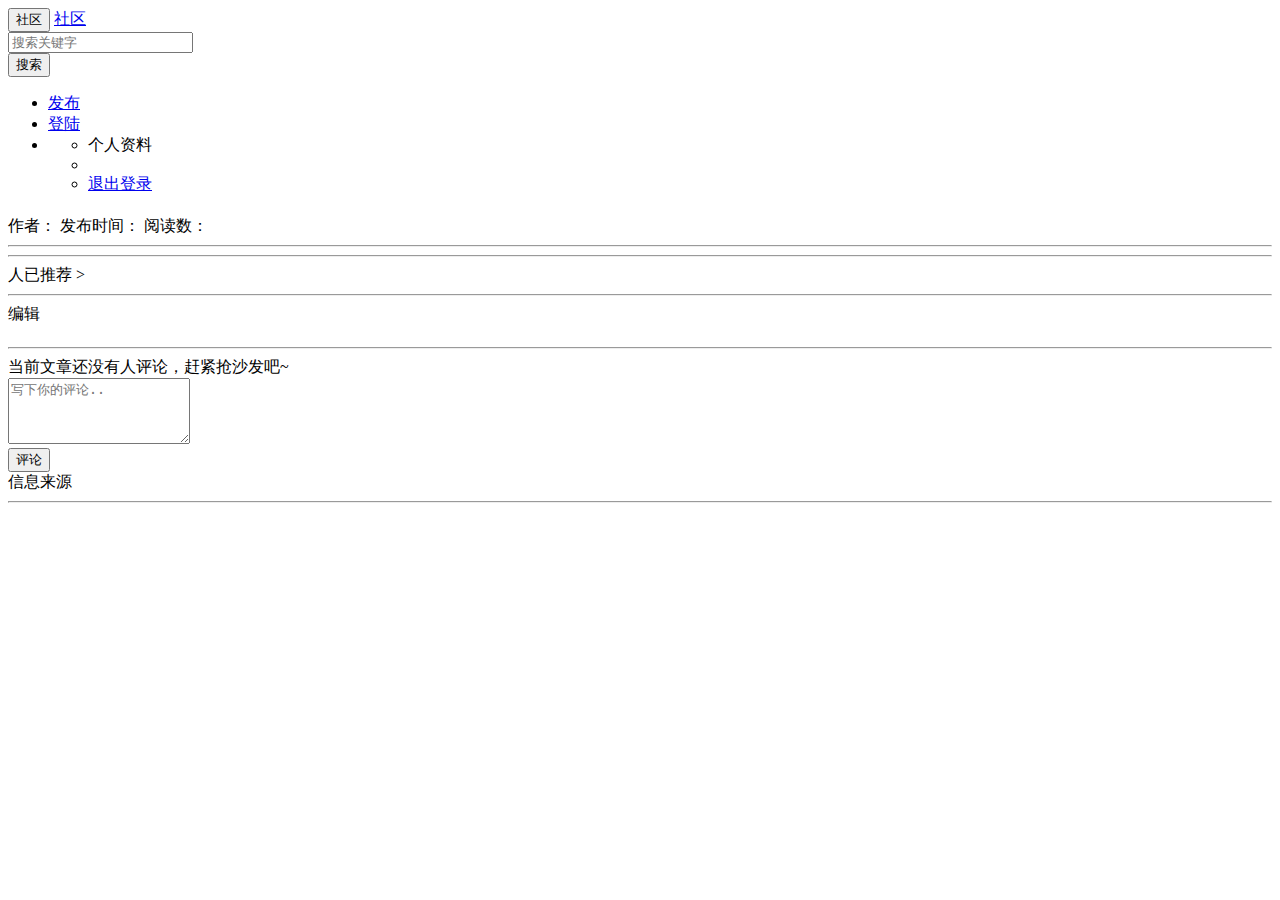
==== src/main/resources/static/article.html @ ea1d4ec0 "repository层重构 用户主页完成" ====
<!DOCTYPE html>
<html lang="en">
<head>
    <meta http-equiv="Content-Type" content="text/html" charset="UTF-8">
    <title></title>
    <link rel="stylesheet" href="/css/bootstrap.min.css"/>
    <link rel="stylesheet" href="/css/bootstrap-theme.min.css"/>
    <link rel="stylesheet" href="/css/community.css"/>
    <script src="/js/jquery-3.4.1.min.js" type="text/javascript"></script>
    <script src="/js/vue.js" type="text/javascript"></script>
    <script src="/js/axios.min.js" type="text/javascript"></script>
    <script src="/js/bootstrap.min.js"></script>
</head>
<body>

<div id="app">
    <!--导航栏-->
    <nav class="navbar navbar-default">
        <div class="container-fluid">
            <div class="navbar-header"> <!--首页跳转-->
                <button type="button" class="navbar-toggle collapsed" data-toggle="collapse"
                        data-target="#bs-example-navbar-collapse-1" aria-expanded="false">
                    <span class="sr-only">社区</span>
                </button>
                <a class="navbar-brand" href="/">社区</a>
            </div>

            <div class="collapse navbar-collapse" id="bs-example-navbar-collapse-1">
                <form class="navbar-form navbar-left">
                    <div class="form-group">
                        <input type="text" class="form-control" placeholder="搜索关键字">
                    </div>
                    <button type="submit" class="btn btn-default">搜索</button>
                </form>


                <ul class="nav navbar-nav navbar-right">
                    <li><a href="/edit">发布</a></li>
                    <li><a href="/sign_in.html" v-show="loginCode != 200">登陆</a></li>
                    <li class="dropdown" v-show="loginCode === 200">
                        <a href="#" class="dropdown-toggle" data-toggle="dropdown" role="button"
                           aria-haspopup="true" aria-expanded="false">
                            <span v-text="user != null ? user.name : ''"></span>
                            <span class="caret"></span>
                        </a>
                        <ul class="dropdown-menu">
                            <li><a :href="loginCode === 200?'/u/' + user.id : ''">个人资料</a></li>
                            <li role="separator" class="divider"></li>
                            <li><a href="/logout">退出登录</a></li>
                        </ul>
                    </li>
                </ul>
            </div>
        </div>
    </nav>

    <!--详情-->
    <div class="aw-container-wrap">
        <div class="container-fluid">
            <div class="row">
                <div class="col-md-9">
                    <div class="article-detail">
                        <div class="mod-header">
                            <h1 class="mod-header-title" v-text="article.title"></h1>
                            <div class="list-meta">
                                作者：<span class="content-creator"><a
                                    :href="'/u/' + creator.id" v-text="creator.name"></a></span>
                                发布时间：<span class="meta-content" v-text="article.gmtModified"> </span>
                                阅读数：<span class="meta-content" v-text="article.viewCount"></span>
                            </div>
                            <hr>
                        </div>
                        <div class="mod-body">
                            <div class="markitup-box" v-text="article.description"></div>
                        </div>
                        <div class="mod-footer">
                            <hr>
                            <div class="favor-action">
                                <div :class="['favor-icon', {'active' : article.favorState}]"
                                     @click="clickFavorIcon($event)">
                                    <span class="glyphicon glyphicon-heart-empty" aria-hidden="true"></span>
                                </div>
                                <span class="favor-num" v-text="article.likeCount"></span>
                                <span>  人已推荐 > </span>
                            </div>
                            <hr>
                            <a :href="'/edit/' + article.id" class="article-menu"
                               v-if="user != null && creator.token == user.token">
                                <span class="glyphicon glyphicon-edit" aria-hidden="true">编辑</span>
                            </a>
                        </div>
                    </div>
                    <div class="article-comment">
                        <div class="mod-header comment-count">
                            <h4 v-text="article.commentCount + '个回复'"></h4>
                        </div>
                        <div id="comment" class="mod-body comment-body">
                            <div v-if="article.comments" v-for="(comment, index) in article.comments" :id="'comment-' + comment.id">
                                <div class="comment-commentator">
                                    <a :href="'/u/' + comment.commentator.id" class="commentator-a"
                                       v-text="comment.commentator.name"></a>
                                </div>
                                <div class="comment-otherInfo">
                                    <span class="meta-content" v-text="(index + 1) + '楼'"></span>
                                    <span v-text="comment.gmtCreated"></span>
                                </div>
                                <div class="comment-content" v-text="comment.content"></div>
                                <div class="comment-actions" @click="addCommentRecord($event, index)">
                                    <span :class="{'active': comment.favorState}">
                                        <span class="glyphicon glyphicon-thumbs-up comment-action" aria-hidden="true"></span>
                                        <span v-text="comment.likeCount ? comment.likeCount : '赞'"></span>
                                    </span>
                                </div>
                                <hr>
                            </div>
                            <div v-if="!article.comments" class="comment-presentation">当前文章还没有人评论，赶紧抢沙发吧~</div>
                        </div>
                    </div>
                    <div class="article-reply-box">
                        <div class="mod-header">
                            <label v-text="user !== null ? '用户：'  + user.name : '评论功能需要登陆'"></label>
                        </div>
                        <div class="mod-body">
                            <form>
                                <div class="form-group comment-area">
                                    <textarea class="form-control" rows="4" v-model="replyContent"
                                              placeholder="写下你的评论.."></textarea>
                                </div>
                                <button type="button" class="btn btn-success btn-edit-summit" @click="publish">评论
                                </button>
                            </form>
                        </div>
                    </div>
                </div>
                <div class="col-md-3 aw-side-bar">
                    <div class="aw-mod">
                        <div class="aw-head">信息来源</div>
                        <div class="aw-user-name" v-text="creator.name"></div>
                        <hr>
                    </div>
                </div>
            </div>
        </div>
    </div>
</div>


<script>

    var app = new Vue({
        el: "#app",
        data: {
            loginCode: '',
            user: '',
            article: '',
            creator: '',
            replyContent: '',
            commentClickCounter: {},
            mainClickCount: 0
        },
        methods: {
            getLoginInfo: function () {
                let that = this;
                axios.get("http://localhost:8080/test_login", {}).then(function (response) {
                    that.loginCode = response.data.code;
                    that.user = response.data.rsData;
                });
            },

            getArticle: function () {
                let url = 'http://localhost:8080/article/' + window.location.pathname.split('/')[2];
                let that = this;
                axios.get(url, {}).then(function (response) {
                    if (response.data.code !== 200) {
                        window.location.href = "/error.html?" + response.data.code + "&" + response.data.message;
                    } else {
                        that.article = response.data.rsData;
                        that.creator = response.data.rsData.creator;
                        document.title = that.article.title;
                    }
                });
            },

            publish: function () {
                if (this.user == null || this.user === '') {
                    alert("用户未登录，请登录后重试！");
                    return;
                }
                if (this.replyContent === '') {
                    alert("内容不能为空！");
                    return;
                }
                let param = {
                    "articleId": this.article.id,
                    "commentator": this.user.id,
                    "content": this.replyContent
                };
                axios.post("http://localhost:8080/publish/comment", param).then(function (response) {
                    if (response.data.code === 200) {
                        window.location.reload();
                    } else {
                        alert(response.data.message)
                    }
                });
            },

            beforeunloadFn:async function () {
                let records = [];
                for (let index in this.commentClickCounter) {
                    if (this.commentClickCounter[index] & 1) {// 过滤非单数的操作
                        records.push({
                            "commentId": this.article.comments[index].id, 
                            "state": (this.article.comments[index].favorState + 1) & 1
                        })
                    }
                }
                let stateChange = this.mainClickCount & 1;
                if (records.length !== 0 || stateChange !== 0) {
                    let param = {
                        "articleId": this.article.id,
                        "records": records,
                        "favorState": stateChange === 0 ? null : (this.article.favorState + 1) & 1
                    };
                    await axios.post("http://localhost:8080/favor-confirm", param).then(function (response) {
                        if (response.data.code !== 200) {
                            alert(response.data.message);
                        }
                    })
                }
                localStorage[1] = 1;
            },

            loginInterceptor: function () {
                if (!this.user) {
                    let confirm = window.confirm("该操作需要登陆。需要跳转到登录页吗？");
                    if (confirm) {
                        window.location.href = "/sign_in.html";
                    }
                    return confirm;
                }
                return true;
            },

            /**
             * 点击评论点赞按钮触发事件
             * @param e
             * @param index
             * @detail record的"clickCount"字段表示点赞与否的状态(0或1)
             */
            addCommentRecord: function (e, index) {
                if (!this.loginInterceptor()) {
                    return;
                }
                if (this.commentClickCounter.hasOwnProperty(index)) {
                    this.commentClickCounter[index] += 1;
                } else {
                    this.commentClickCounter[index] = 1;
                }
                let likeCountTag = e.currentTarget.firstChild.children[1];
                if (e.currentTarget.firstChild.className) {
                    e.currentTarget.firstChild.className = '';
                    likeCountTag.innerText = parseInt(likeCountTag.innerText) - 1;
                } else {
                    e.currentTarget.firstChild.className = 'active';
                    likeCountTag.innerText = likeCountTag.innerText !== "赞" ? parseInt(likeCountTag.innerText) + 1 : 1;
                }
            },
            
            /**
             * 点击文章点赞按钮触发事件
             * @param e
             */
            clickFavorIcon: function (e) {
                if (!this.loginInterceptor()) {
                    return;
                }
                this.mainClickCount += 1;
                if ((this.mainClickCount + this.article.favorState) & 1) {
                    e.currentTarget.classList.add('active');
                    e.currentTarget.nextElementSibling.innerText = parseInt(e.currentTarget.nextElementSibling.innerText) + 1;
                } else {
                    e.currentTarget.classList.remove('active');
                    e.currentTarget.nextElementSibling.innerText = parseInt(e.currentTarget.nextElementSibling.innerText) - 1;
                }
            }
        },
        created: function () {
            this.getArticle();
            this.getLoginInfo();
        },
        mounted: function () {
            window.addEventListener('beforeunload', this.beforeunloadFn);    //更新页面
            window.addEventListener('unload', this.beforeunloadFn);          //关闭页面  
        },
        destroy: function () {
            window.removeEventListener('beforeunload', this.beforeunloadFn);
            window.removeEventListener('unload', this.beforeunloadFn);
        }
    })


</script>

</body>
</html>
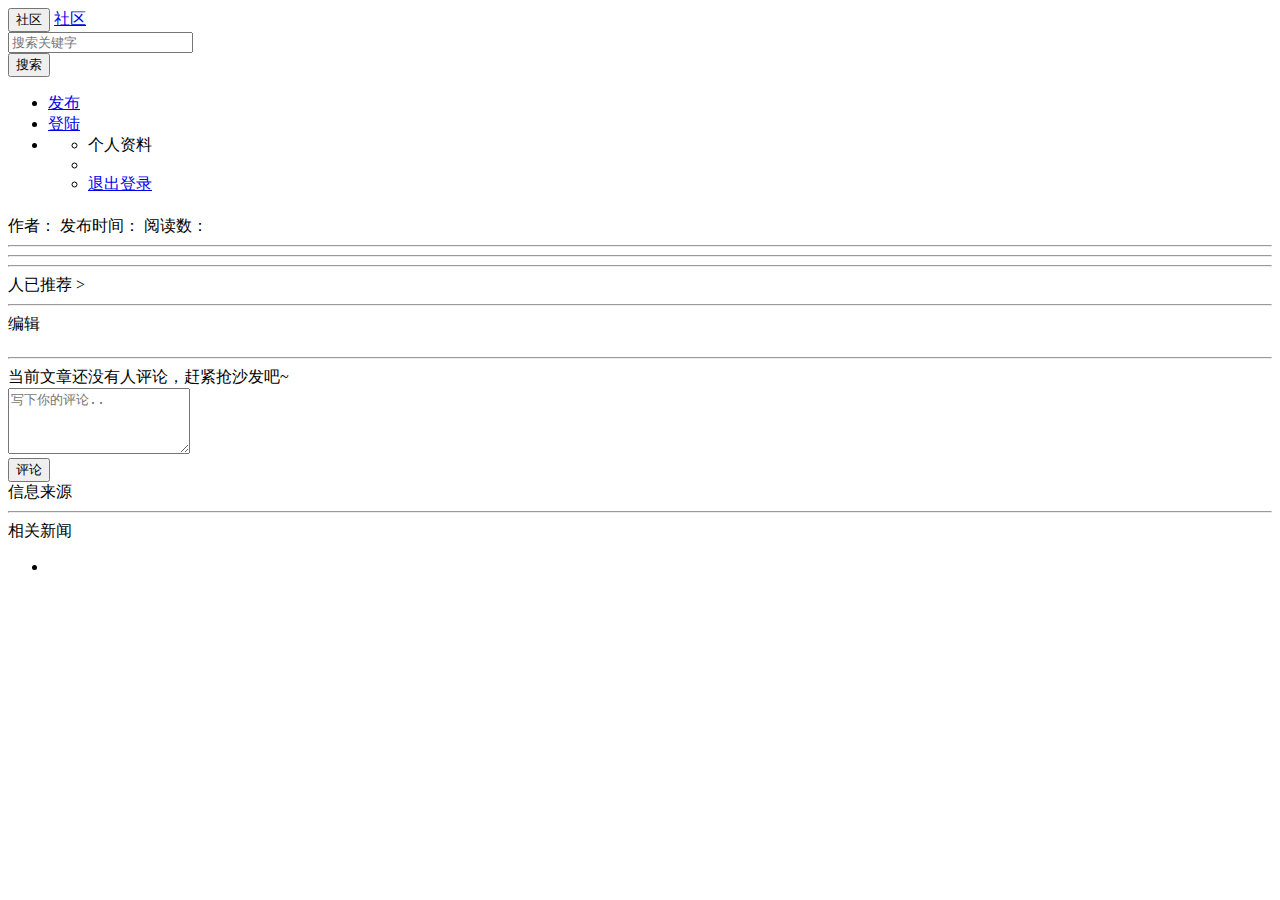
==== commit 43da6359: "标签库完成" ====
--- a/src/main/resources/static/article.html
+++ b/src/main/resources/static/article.html
@@ -15,7 +15,7 @@
 
 <div id="app">
     <!--导航栏-->
-    <nav class="navbar navbar-default">
+    <nav class="navbar navbar-default navbar-fixed-top">
         <div class="container-fluid">
             <div class="navbar-header"> <!--首页跳转-->
                 <button type="button" class="navbar-toggle collapsed" data-toggle="collapse"
@@ -69,6 +69,13 @@
                                 阅读数：<span class="meta-content" v-text="article.viewCount"></span>
                             </div>
                             <hr>
+                            <div class="article-tags">
+                                <span class="label label-info" v-for="(tag, index) in article.tags">
+                                    <span class="glyphicon glyphicon-tag" aria-hidden="true"></span>
+                                    <span v-text="tag"></span>
+                                </span>
+                            </div>
+                            <hr>
                         </div>
                         <div class="mod-body">
                             <div class="markitup-box" v-text="article.description"></div>
@@ -85,7 +92,7 @@
                             </div>
                             <hr>
                             <a :href="'/edit/' + article.id" class="article-menu"
-                               v-if="user != null && creator.token == user.token">
+                               v-if="user != null && creator.id == user.id">
                                 <span class="glyphicon glyphicon-edit" aria-hidden="true">编辑</span>
                             </a>
                         </div>
@@ -134,9 +141,21 @@
                 </div>
                 <div class="col-md-3 aw-side-bar">
                     <div class="aw-mod">
-                        <div class="aw-head">信息来源</div>
-                        <div class="aw-user-name" v-text="creator.name"></div>
-                        <hr>
+                        <div class="article-creator-info">
+                            <div class="aw-head">信息来源</div>
+                            <div class="aw-user-name" v-text="creator.name"></div>
+                            <hr>
+                        </div>
+                        <div class="article-related">
+                            <div class="aw-head">相关新闻</div>
+                            <div class="aw-body">
+                                <ul class="list-body">
+                                    <li v-for="(article, index) in article.relatedArticle">
+                                        <a :href="'/a/' + article[0]" v-text="article[1]" target="_blank"></a>
+                                    </li>
+                                </ul>
+                            </div>
+                        </div>
                     </div>
                 </div>
             </div>
@@ -227,7 +246,6 @@
                         }
                     })
                 }
-                localStorage[1] = 1;
             },
 
             loginInterceptor: function () {
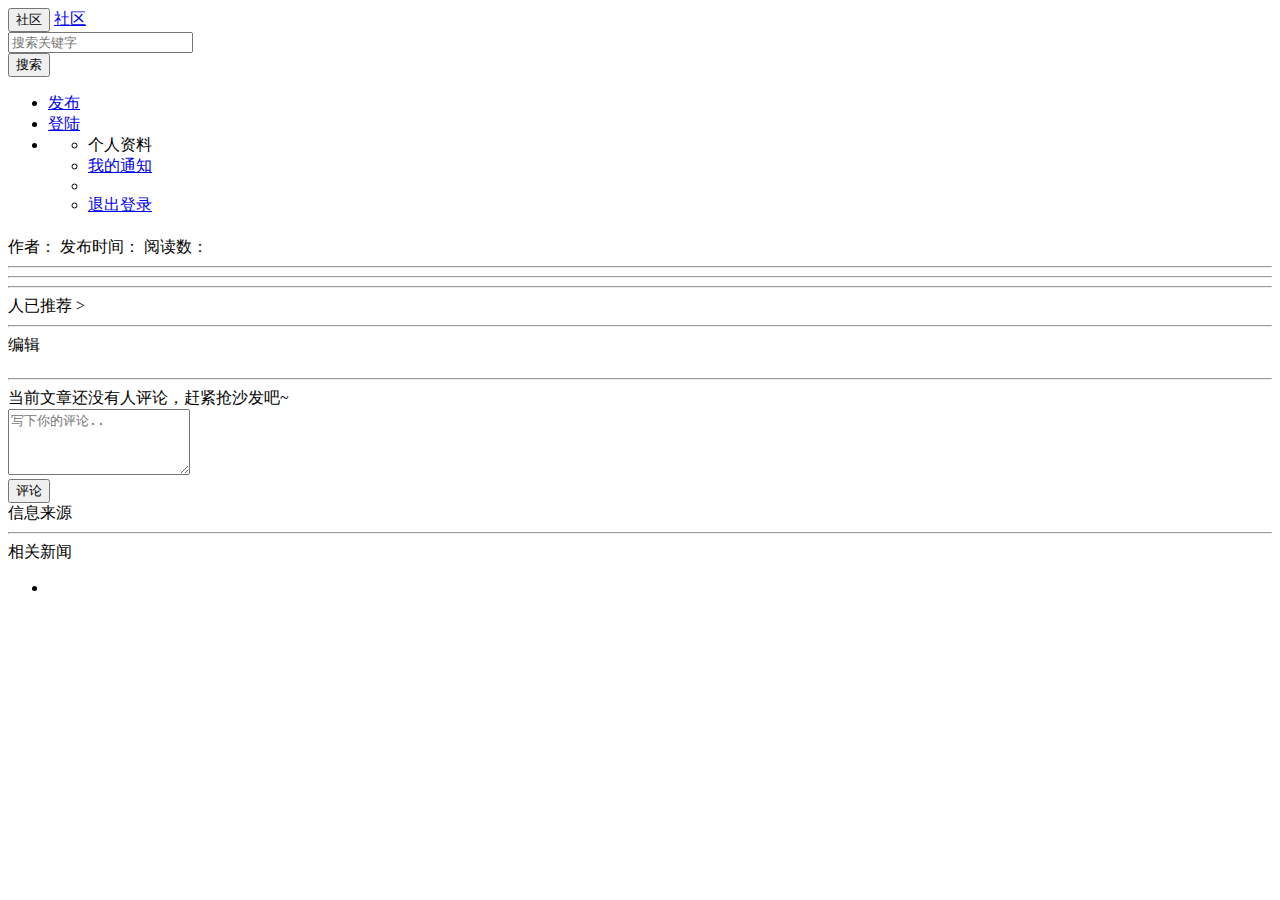
==== commit 397faea0: "通知修复" ====
--- a/src/main/resources/static/article.html
+++ b/src/main/resources/static/article.html
@@ -6,17 +6,21 @@
     <link rel="stylesheet" href="/css/bootstrap.min.css"/>
     <link rel="stylesheet" href="/css/bootstrap-theme.min.css"/>
     <link rel="stylesheet" href="/css/community.css"/>
+    <link rel="stylesheet" href="/css/editormd.preview.min.css"/>
     <script src="/js/jquery-3.4.1.min.js" type="text/javascript"></script>
     <script src="/js/vue.js" type="text/javascript"></script>
     <script src="/js/axios.min.js" type="text/javascript"></script>
     <script src="/js/bootstrap.min.js"></script>
+    <script src="/js/editormd.min.js"></script>
+    <script src="/js/lib/marked.min.js"></script>
+    <script src="/js/lib/prettify.min.js"></script>
 </head>
 <body>
 
 <div id="app">
     <!--导航栏-->
     <nav class="navbar navbar-default navbar-fixed-top">
-        <div class="container-fluid">
+        <div class="container-fluid ">
             <div class="navbar-header"> <!--首页跳转-->
                 <button type="button" class="navbar-toggle collapsed" data-toggle="collapse"
                         data-target="#bs-example-navbar-collapse-1" aria-expanded="false">
@@ -33,18 +37,18 @@
                     <button type="submit" class="btn btn-default">搜索</button>
                 </form>
 
-
                 <ul class="nav navbar-nav navbar-right">
                     <li><a href="/edit">发布</a></li>
                     <li><a href="/sign_in.html" v-show="loginCode != 200">登陆</a></li>
-                    <li class="dropdown" v-show="loginCode === 200">
+                    <li class="dropdown" v-if="loginCode === 200">
                         <a href="#" class="dropdown-toggle" data-toggle="dropdown" role="button"
                            aria-haspopup="true" aria-expanded="false">
-                            <span v-text="user != null ? user.name : ''"></span>
+                            <span v-text="user.name"></span>
                             <span class="caret"></span>
                         </a>
                         <ul class="dropdown-menu">
-                            <li><a :href="loginCode === 200?'/u/' + user.id : ''">个人资料</a></li>
+                            <li><a :href="'/u/' + user.id">个人资料</a></li>
+                            <li><a href="/my-notice/unread">我的通知 <span class="badge" v-text="unreadCount"></span></a></li>
                             <li role="separator" class="divider"></li>
                             <li><a href="/logout">退出登录</a></li>
                         </ul>
@@ -78,7 +82,9 @@
                             <hr>
                         </div>
                         <div class="mod-body">
-                            <div class="markitup-box" v-text="article.description"></div>
+                            <div class="markitup-box" id="article-view">
+                                <textarea id="description" style="display: none;"></textarea>
+                            </div>
                         </div>
                         <div class="mod-footer">
                             <hr>
@@ -165,7 +171,7 @@
 
 
 <script>
-
+    
     var app = new Vue({
         el: "#app",
         data: {
@@ -175,6 +181,7 @@
             creator: '',
             replyContent: '',
             commentClickCounter: {},
+            unreadCount: '',
             mainClickCount: 0
         },
         methods: {
@@ -183,9 +190,19 @@
                 axios.get("http://localhost:8080/test_login", {}).then(function (response) {
                     that.loginCode = response.data.code;
                     that.user = response.data.rsData;
+                    if (that.loginCode === 200) {
+                        that.getUnreadCount();
+                    }
                 });
             },
 
+            getUnreadCount: function () {
+                let that = this;
+                axios.get("http://localhost:8080/unreadCount", {}).then(function (response) {
+                    that.unreadCount = response.data;
+                })
+            },
+            
             getArticle: function () {
                 let url = 'http://localhost:8080/article/' + window.location.pathname.split('/')[2];
                 let that = this;
@@ -196,6 +213,8 @@
                         that.article = response.data.rsData;
                         that.creator = response.data.rsData.creator;
                         document.title = that.article.title;
+                        $('#description').val(response.data.rsData.description);
+                        editormd.markdownToHTML("article-view", {});
                     }
                 });
             },
@@ -212,7 +231,8 @@
                 let param = {
                     "articleId": this.article.id,
                     "commentator": this.user.id,
-                    "content": this.replyContent
+                    "content": this.replyContent,
+                    "author": this.creator.id
                 };
                 axios.post("http://localhost:8080/publish/comment", param).then(function (response) {
                     if (response.data.code === 200) {
@@ -228,7 +248,8 @@
                 for (let index in this.commentClickCounter) {
                     if (this.commentClickCounter[index] & 1) {// 过滤非单数的操作
                         records.push({
-                            "commentId": this.article.comments[index].id, 
+                            "commentId": this.article.comments[index].id,
+                            "commentator": this.article.comments[index].commentator.id,
                             "state": (this.article.comments[index].favorState + 1) & 1
                         })
                     }
@@ -237,8 +258,10 @@
                 if (records.length !== 0 || stateChange !== 0) {
                     let param = {
                         "articleId": this.article.id,
+                        "articleAuthor": this.creator.id,
                         "records": records,
-                        "favorState": stateChange === 0 ? null : (this.article.favorState + 1) & 1
+                        "favorState": stateChange === 0 ? null : (this.article.favorState + 1) & 1,
+                        "operator": this.user.id
                     };
                     await axios.post("http://localhost:8080/favor-confirm", param).then(function (response) {
                         if (response.data.code !== 200) {
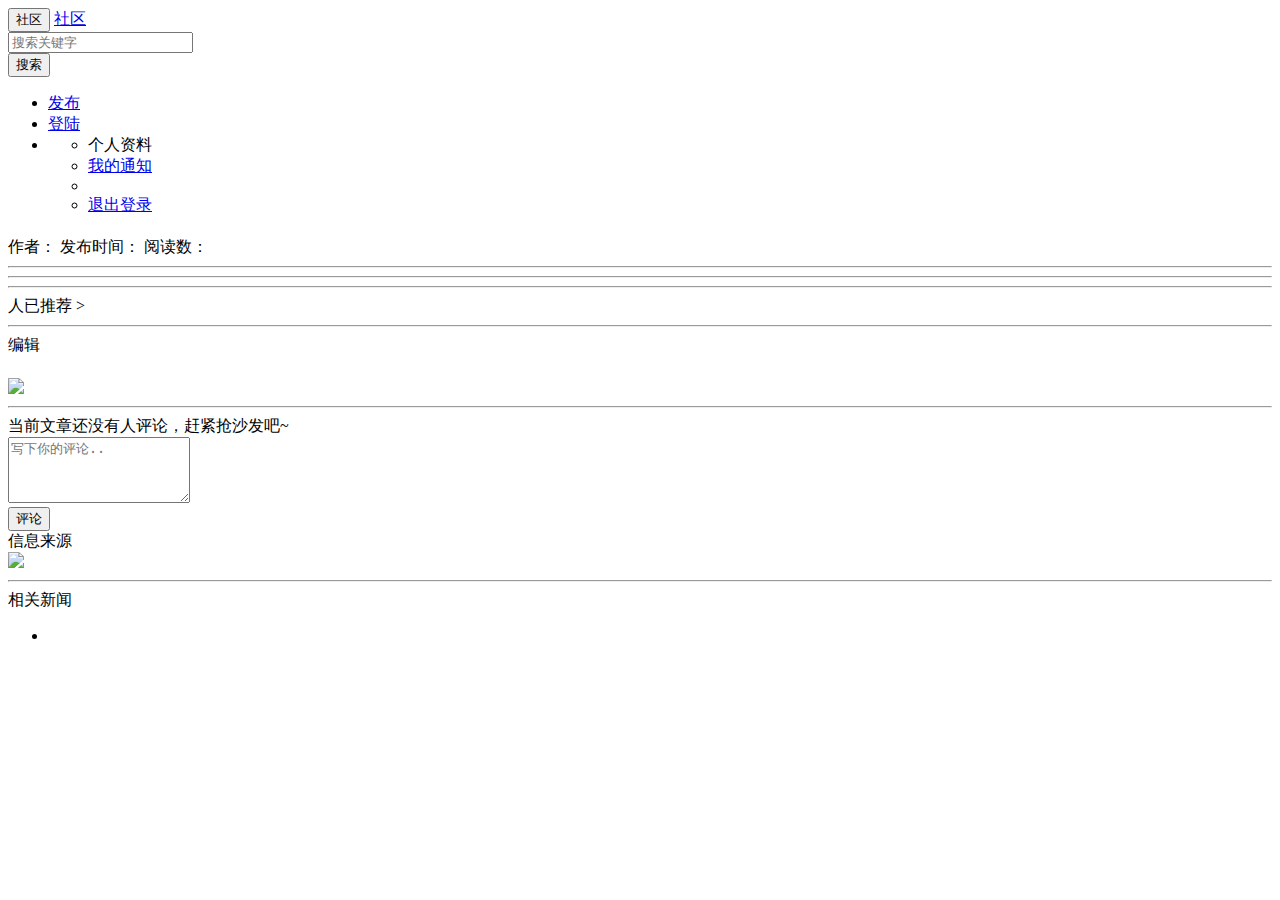
==== commit 91758b9d: "v2.0 修复通知功能" ====
--- a/src/main/resources/static/article.html
+++ b/src/main/resources/static/article.html
@@ -50,7 +50,7 @@
                             <li><a :href="'/u/' + user.id">个人资料</a></li>
                             <li><a href="/my-notice/unread">我的通知 <span class="badge" v-text="unreadCount"></span></a></li>
                             <li role="separator" class="divider"></li>
-                            <li><a href="/logout">退出登录</a></li>
+                            <li><a href="/authorize/logout">退出登录</a></li>
                         </ul>
                     </li>
                 </ul>
@@ -67,9 +67,9 @@
                         <div class="mod-header">
                             <h1 class="mod-header-title" v-text="article.title"></h1>
                             <div class="list-meta">
-                                作者：<span class="content-creator"><a
-                                    :href="'/u/' + creator.id" v-text="creator.name"></a></span>
-                                发布时间：<span class="meta-content" v-text="article.gmtModified"> </span>
+                                作者：<span class="content-author"><a
+                                    :href="'/u/' + author.id" v-text="author.name"></a></span>
+                                发布时间：<span class="meta-content" v-text="article.createTime"> </span>
                                 阅读数：<span class="meta-content" v-text="article.viewCount"></span>
                             </div>
                             <hr>
@@ -98,7 +98,7 @@
                             </div>
                             <hr>
                             <a :href="'/edit/' + article.id" class="article-menu"
-                               v-if="user != null && creator.id == user.id">
+                               v-if="user != null && author.id == user.id">
                                 <span class="glyphicon glyphicon-edit" aria-hidden="true">编辑</span>
                             </a>
                         </div>
@@ -107,24 +107,29 @@
                         <div class="mod-header comment-count">
                             <h4 v-text="article.commentCount + '个回复'"></h4>
                         </div>
-                        <div id="comment" class="mod-body comment-body">
-                            <div v-if="article.comments" v-for="(comment, index) in article.comments" :id="'comment-' + comment.id">
-                                <div class="comment-commentator">
-                                    <a :href="'/u/' + comment.commentator.id" class="commentator-a"
-                                       v-text="comment.commentator.name"></a>
+                        <div id="comment" class="mod-body">
+                            <div v-if="article.comments" v-for="(comment, index) in article.comments" :id="'comment-' + comment.id" class="comment-body">
+                                <div>
+                                    <a :href="'/u/' + comment.commentator.id"><img src="/images/user.png" class="notice-user-icon"></a>
                                 </div>
-                                <div class="comment-otherInfo">
-                                    <span class="meta-content" v-text="(index + 1) + '楼'"></span>
-                                    <span v-text="comment.gmtCreated"></span>
-                                </div>
-                                <div class="comment-content" v-text="comment.content"></div>
-                                <div class="comment-actions" @click="addCommentRecord($event, index)">
+                                <div class="comment-item">
+                                    <div class="comment-commentator">
+                                        <a :href="'/u/' + comment.commentator.id" class="commentator-a"
+                                           v-text="comment.commentator.name"></a>
+                                    </div>
+                                    <div class="comment-otherInfo">
+                                        <span class="meta-content" v-text="(index + 1) + '楼'"></span>
+                                        <span v-text="comment.createTime"></span>
+                                    </div>
+                                    <div class="comment-content" v-text="comment.content"></div>
+                                    <div class="comment-actions" @click="addCommentRecord($event, index)">
                                     <span :class="{'active': comment.favorState}">
                                         <span class="glyphicon glyphicon-thumbs-up comment-action" aria-hidden="true"></span>
                                         <span v-text="comment.likeCount ? comment.likeCount : '赞'"></span>
                                     </span>
+                                    </div>
+                                    <hr>
                                 </div>
-                                <hr>
                             </div>
                             <div v-if="!article.comments" class="comment-presentation">当前文章还没有人评论，赶紧抢沙发吧~</div>
                         </div>
@@ -149,7 +154,10 @@
                     <div class="aw-mod">
                         <div class="article-creator-info">
                             <div class="aw-head">信息来源</div>
-                            <div class="aw-user-name" v-text="creator.name"></div>
+                            <div class="aw-user-name">
+                                <a :href="'/u/' + author.id"><img src="/images/user.png" class="notice-user-icon"></a>
+                                <div v-text="author.name"></div>
+                            </div>
                             <hr>
                         </div>
                         <div class="article-related">
@@ -178,7 +186,7 @@
             loginCode: '',
             user: '',
             article: '',
-            creator: '',
+            author: '',
             replyContent: '',
             commentClickCounter: {},
             unreadCount: '',
@@ -187,7 +195,7 @@
         methods: {
             getLoginInfo: function () {
                 let that = this;
-                axios.get("http://localhost:8080/test_login", {}).then(function (response) {
+                axios.get("http://localhost:8080/authorize/test_login", {}).then(function (response) {
                     that.loginCode = response.data.code;
                     that.user = response.data.rsData;
                     if (that.loginCode === 200) {
@@ -198,7 +206,7 @@
 
             getUnreadCount: function () {
                 let that = this;
-                axios.get("http://localhost:8080/unreadCount", {}).then(function (response) {
+                axios.get("http://localhost:8080/notice/unreadCount", {}).then(function (response) {
                     that.unreadCount = response.data;
                 })
             },
@@ -211,7 +219,7 @@
                         window.location.href = "/error.html?" + response.data.code + "&" + response.data.message;
                     } else {
                         that.article = response.data.rsData;
-                        that.creator = response.data.rsData.creator;
+                        that.author = response.data.rsData.author;
                         document.title = that.article.title;
                         $('#description').val(response.data.rsData.description);
                         editormd.markdownToHTML("article-view", {});
@@ -230,11 +238,11 @@
                 }
                 let param = {
                     "articleId": this.article.id,
-                    "commentator": this.user.id,
+                    "commentatorId": this.user.id,
                     "content": this.replyContent,
-                    "author": this.creator.id
+                    "authorId": this.author.id
                 };
-                axios.post("http://localhost:8080/publish/comment", param).then(function (response) {
+                axios.post("http://localhost:8080/article/publish/comment", param).then(function (response) {
                     if (response.data.code === 200) {
                         window.location.reload();
                     } else {
@@ -245,11 +253,12 @@
 
             beforeunloadFn:async function () {
                 let records = [];
+                debugger;
                 for (let index in this.commentClickCounter) {
                     if (this.commentClickCounter[index] & 1) {// 过滤非单数的操作
                         records.push({
                             "commentId": this.article.comments[index].id,
-                            "commentator": this.article.comments[index].commentator.id,
+                            "commentatorId": this.article.comments[index].commentator.id,
                             "state": (this.article.comments[index].favorState + 1) & 1
                         })
                     }
@@ -258,12 +267,12 @@
                 if (records.length !== 0 || stateChange !== 0) {
                     let param = {
                         "articleId": this.article.id,
-                        "articleAuthor": this.creator.id,
+                        "articleAuthor": this.author.id,
                         "records": records,
                         "favorState": stateChange === 0 ? null : (this.article.favorState + 1) & 1,
-                        "operator": this.user.id
+                        "currentUserId": this.user.id
                     };
-                    await axios.post("http://localhost:8080/favor-confirm", param).then(function (response) {
+                    await axios.post("http://localhost:8080/article/favor-confirm", param).then(function (response) {
                         if (response.data.code !== 200) {
                             alert(response.data.message);
                         }
@@ -331,11 +340,6 @@
         },
         mounted: function () {
             window.addEventListener('beforeunload', this.beforeunloadFn);    //更新页面
-            window.addEventListener('unload', this.beforeunloadFn);          //关闭页面  
-        },
-        destroy: function () {
-            window.removeEventListener('beforeunload', this.beforeunloadFn);
-            window.removeEventListener('unload', this.beforeunloadFn);
         }
     })
 
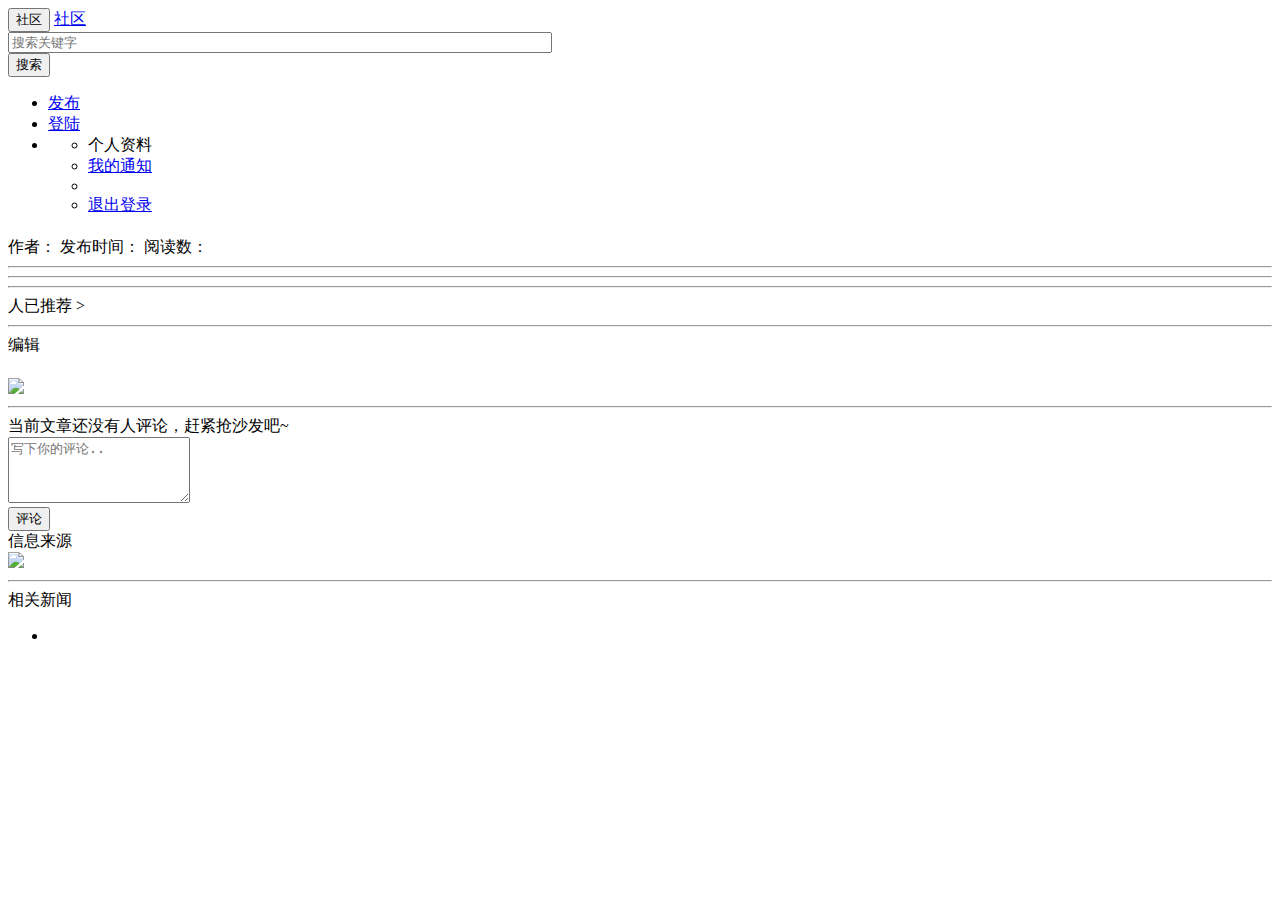
==== commit 4a2e5355: "搜索接口、界面完成" ====
--- a/src/main/resources/static/article.html
+++ b/src/main/resources/static/article.html
@@ -32,9 +32,9 @@
             <div class="collapse navbar-collapse" id="bs-example-navbar-collapse-1">
                 <form class="navbar-form navbar-left">
                     <div class="form-group">
-                        <input type="text" class="form-control" placeholder="搜索关键字">
-                    </div>
-                    <button type="submit" class="btn btn-default">搜索</button>
+                        <input type="text" class="form-control" id="keyword" style="width: 536px;" placeholder="搜索关键字">
+                    </div>
+                    <button type="button" class="btn btn-default" @click="redirectToSearch">搜索</button>
                 </form>
 
                 <ul class="nav navbar-nav navbar-right">
@@ -210,6 +210,15 @@
                     that.unreadCount = response.data;
                 })
             },
+
+            redirectToSearch: function () {
+                let keyword = $("#keyword").val();
+                if (/[^\s]/.test(keyword)) {
+                    window.open("/search?keyword=" + keyword);
+                } else {
+                    window.open("/search");
+                }
+            },
             
             getArticle: function () {
                 let url = 'http://localhost:8080/article/' + window.location.pathname.split('/')[2];
@@ -251,9 +260,8 @@
                 });
             },
 
-            beforeunloadFn:async function () {
+            beforeunloadFn: function () {
                 let records = [];
-                debugger;
                 for (let index in this.commentClickCounter) {
                     if (this.commentClickCounter[index] & 1) {// 过滤非单数的操作
                         records.push({
@@ -272,11 +280,7 @@
                         "favorState": stateChange === 0 ? null : (this.article.favorState + 1) & 1,
                         "currentUserId": this.user.id
                     };
-                    await axios.post("http://localhost:8080/article/favor-confirm", param).then(function (response) {
-                        if (response.data.code !== 200) {
-                            alert(response.data.message);
-                        }
-                    })
+                    axios.post("http://localhost:8080/article/favor-confirm", param);
                 }
             },
 
@@ -315,7 +319,7 @@
                     likeCountTag.innerText = likeCountTag.innerText !== "赞" ? parseInt(likeCountTag.innerText) + 1 : 1;
                 }
             },
-            
+
             /**
              * 点击文章点赞按钮触发事件
              * @param e
@@ -340,6 +344,7 @@
         },
         mounted: function () {
             window.addEventListener('beforeunload', this.beforeunloadFn);    //更新页面
+            window.addEventListener('unload', this.beforeunloadFn);    //更新页面
         }
     })
 
